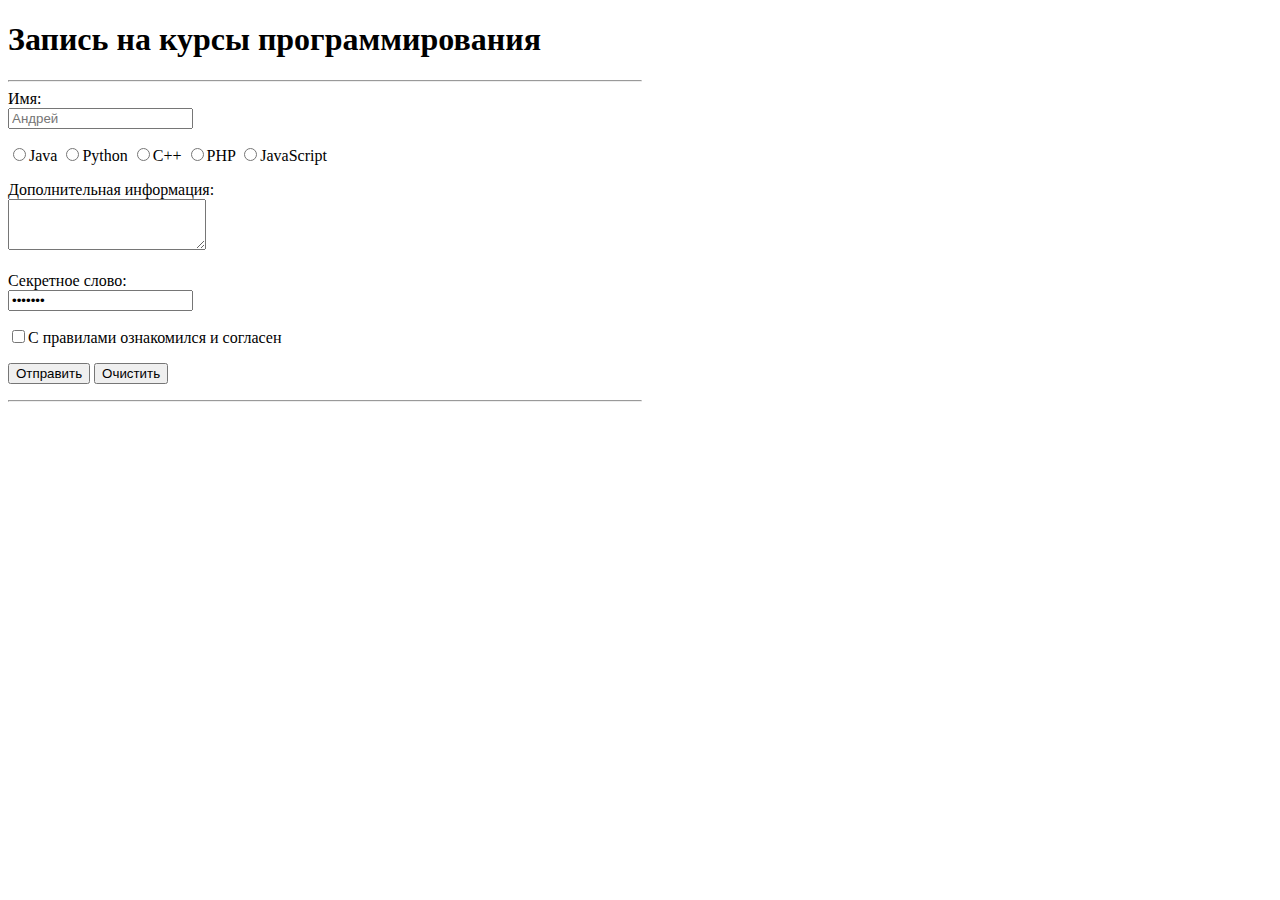
==== index.html @ f217d3f7 "Add files via upload" ====
<!DOCTYPE html>
<html lang="ru">
<head>
    <meta charset="UTF-8">
    <title>Запись на программирование</title>
</head>
<body >

        <h1>Запись на курсы программирования</h1>
        <hr align="left" width="50%">
        <labeL>Имя:<br><input type="text>" placeholder="Андрей"></labeL>
            <p>
            <input type="radio" name="proglang">Java
            <input type="radio" name="proglang" >Python
            <input type="radio" name="proglang" >C++
            <input type="radio" name="proglang" >PHP
            <input type="radio" name="proglang" >JavaScript
            </p>
        <labeL>Дополнительная информация:<br></labeL>

        <textarea class="m" rows="3" cols="22" name="Description" placeholder="Есть опыт программирования на Java">

        </textarea><br><br>
            <labeL>Секретное слово:</labeL><br>
            <input type="password" value="*******" >
        <p><input type="checkbox" >С правилами ознакомился и согласен</p>
        <p>
            <input type="button" value="Отправить">
            <input type="button" value="Очистить">
        </p>
        <hr align="left" width="50%">

</body>
</html>
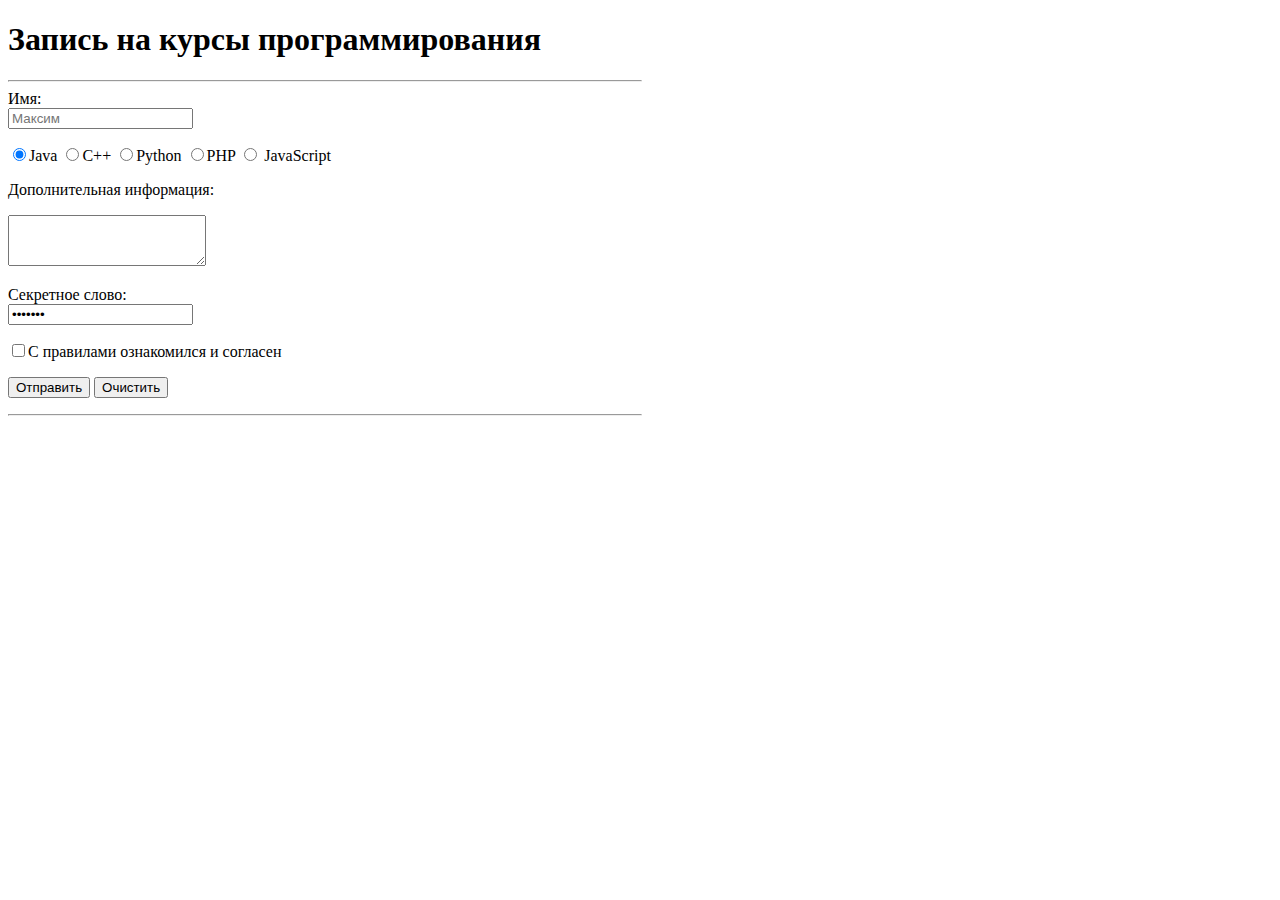
==== commit 7b2900e6: "Update index.html" ====
--- a/index.html
+++ b/index.html
@@ -8,25 +8,28 @@
 
         <h1>Запись на курсы программирования</h1>
         <hr align="left" width="50%">
-        <labeL>Имя:<br><input type="text>" placeholder="Андрей"></labeL>
+        <labeL for="name">Имя:<br><input type="text" id="name" placeholder="Максим"></labeL>
             <p>
-            <input type="radio" name="proglang">Java
-            <input type="radio" name="proglang" >Python
-            <input type="radio" name="proglang" >C++
-            <input type="radio" name="proglang" >PHP
-            <input type="radio" name="proglang" >JavaScript
+                <input type="radio" value="java" checked id="java"><label for="java">Java</label>
+                <input type="radio" value="c++" id="c++"><label for="c++">C++</label>
+                <input type="radio" value="python" id="pt"><label for="pt">Python</label>
+                <input type="radio" value="php" id="php"><label for="php">PHP</label>
+                <input type="radio" value="js" id="js"><label for="js"> JavaScript</label>
             </p>
-        <labeL>Дополнительная информация:<br></labeL>
+        <labeL for="Description">Дополнительная информация:<br></labeL>
 
-        <textarea class="m" rows="3" cols="22" name="Description" placeholder="Есть опыт программирования на Java">
+       <p><textarea class="m" rows="3" cols="22" id="Description" placeholder="Есть опыт программирования на Java">
 
-        </textarea><br><br>
-            <labeL>Секретное слово:</labeL><br>
-            <input type="password" value="*******" >
-        <p><input type="checkbox" >С правилами ознакомился и согласен</p>
+        </textarea>
+       <p>
+            <labeL for="secret">Секретное слово:</labeL><br>
+            <input type="password" id="secret" value="*******" >
+        </p>
         <p>
-            <input type="button" value="Отправить">
-            <input type="button" value="Очистить">
+            <input type="checkbox" id="rules"><label for="rules">С правилами ознакомился и согласен</label></p>
+        <p>
+            <input type="submit" value="Отправить">
+            <input type="reset" value="Очистить">
         </p>
         <hr align="left" width="50%">
 
